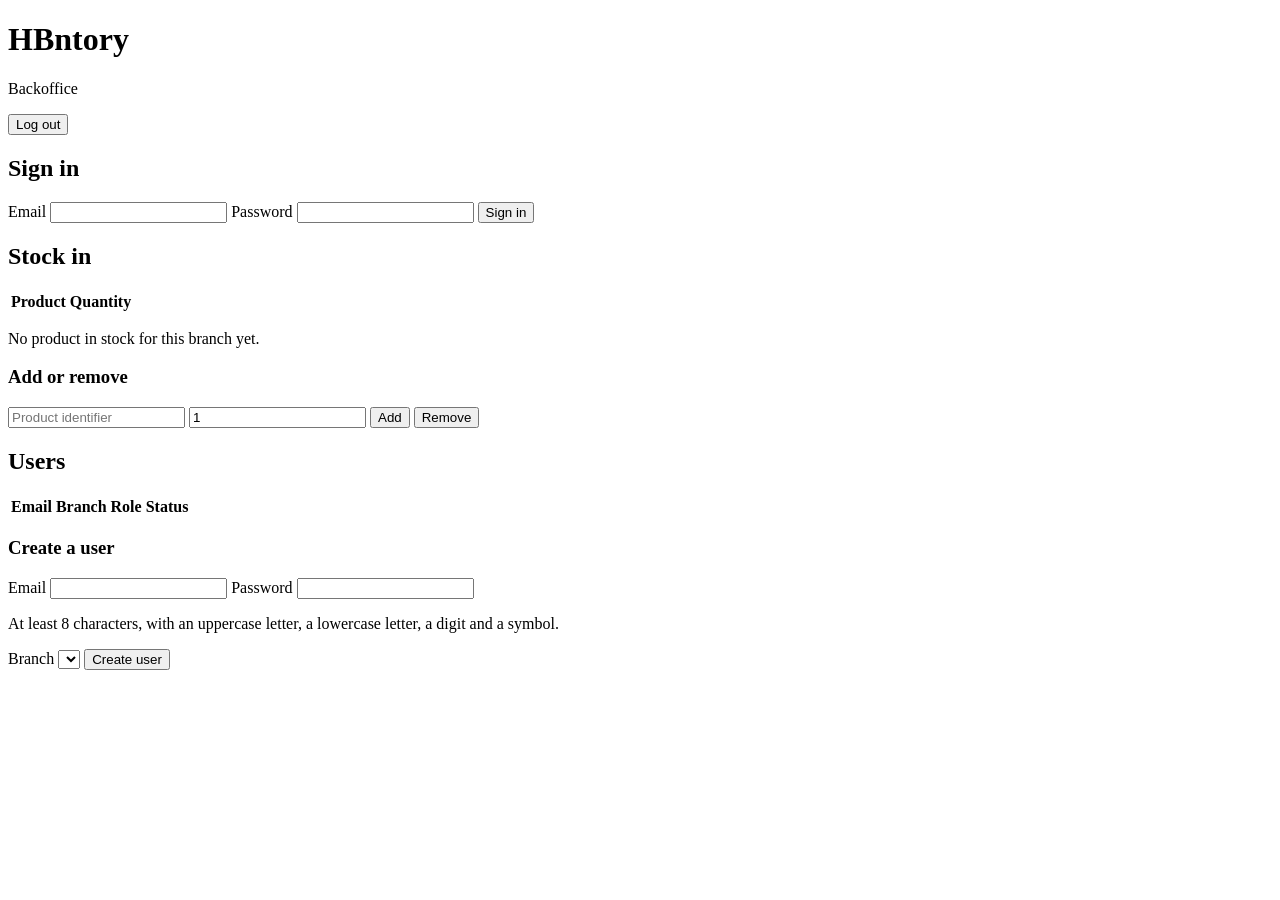
==== backoffice/app/static/index.html @ b01a39f8 "Implement Backoffice interface with user management and stock handling features" ====
<!DOCTYPE html>
<html lang="en" dir="ltr">
  <head>
    <meta charset="utf-8">
    <meta name="viewport" content="width=device-width, initial-scale=1">
    <title>HBntory — Backoffice</title>
    <link href="https://fonts.googleapis.com/css?family=Open+Sans:400,700|Raleway:700&display=swap" rel="stylesheet">
    <link rel="stylesheet" href="/static/styles.css">
  </head>
  <body>
    <header class="header">
      <div class="container header-bar">
        <div>
          <h1 class="header-title">HBntory</h1>
          <p class="header-tagline">Backoffice</p>
        </div>
        <!-- Filled in by app.js once we know who is logged in -->
        <div class="session hidden" id="session">
          <p class="session-user" id="session-user"></p>
          <p class="session-scope" id="session-scope"></p>
          <button type="button" class="button button-small" id="logout">Log out</button>
        </div>
      </div>
    </header>

    <main class="container">
      <!-- Any error or confirmation shown to the user goes here -->
      <p class="notice hidden" id="notice"></p>

      <!-- ============ Login ============ -->
      <section class="view" id="view-login">
        <h2 class="section-tagline">Sign in</h2>

        <form class="form" id="login-form">
          <label class="label" for="login-email">Email</label>
          <input class="input" type="email" id="login-email" required autocomplete="username">

          <label class="label" for="login-password">Password</label>
          <input class="input" type="password" id="login-password" required autocomplete="current-password">

          <button class="button" type="submit">Sign in</button>
        </form>
      </section>

      <!-- ============ Stock (common users) ============ -->
      <section class="view hidden" id="view-stock">
        <h2 class="section-tagline">Stock in <span id="stock-branch"></span></h2>

        <table class="table">
          <thead>
            <tr><th>Product</th><th class="right">Quantity</th></tr>
          </thead>
          <tbody id="stock-rows"></tbody>
        </table>
        <p class="empty hidden" id="stock-empty">No product in stock for this branch yet.</p>

        <h3 class="section-tagline">Add or remove</h3>
        <form class="form form-inline" id="stock-form">
          <input class="input" type="text" id="stock-product" placeholder="Product identifier" required>
          <input class="input input-small" type="number" id="stock-quantity" min="1" value="1" required>
          <button class="button" type="submit" id="stock-add">Add</button>
          <button class="button button-ghost" type="button" id="stock-remove">Remove</button>
        </form>
      </section>

      <!-- ============ Users (admin) ============ -->
      <section class="view hidden" id="view-admin">
        <h2 class="section-tagline">Users</h2>

        <table class="table">
          <thead>
            <tr><th>Email</th><th>Branch</th><th>Role</th><th>Status</th><th></th></tr>
          </thead>
          <tbody id="user-rows"></tbody>
        </table>

        <h3 class="section-tagline">Create a user</h3>
        <form class="form" id="user-form">
          <label class="label" for="user-email">Email</label>
          <input class="input" type="email" id="user-email" required>

          <label class="label" for="user-password">Password</label>
          <input class="input" type="password" id="user-password" required>
          <p class="hint">At least 8 characters, with an uppercase letter, a lowercase letter, a digit and a symbol.</p>

          <label class="label" for="user-branch">Branch</label>
          <select class="input" id="user-branch" required></select>

          <button class="button" type="submit">Create user</button>
        </form>
      </section>
    </main>

    <script src="/static/app.js"></script>
  </body>
</html>
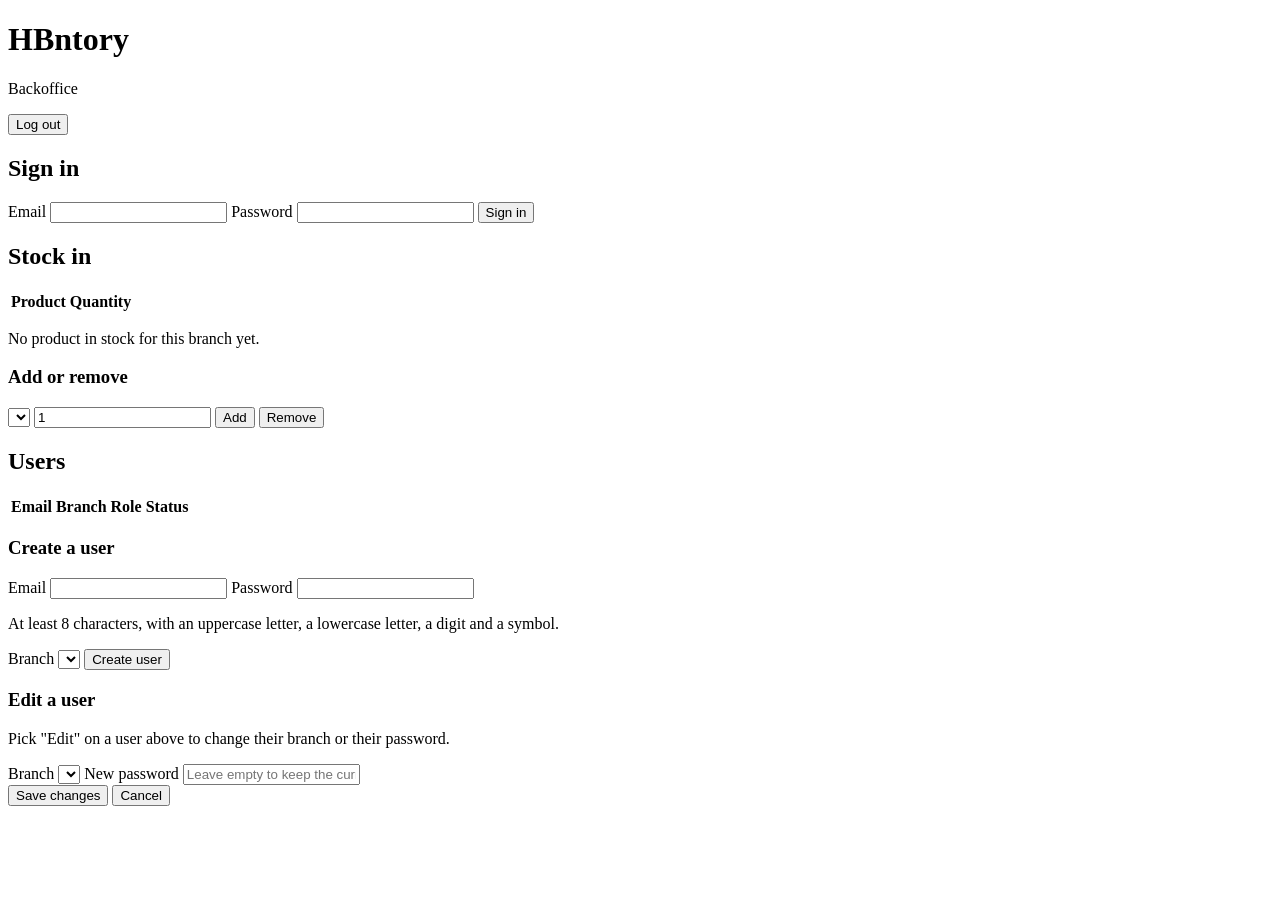
==== commit a9860964: "Ajout du selecteur produits, edition utilisateur, tests et durcissement des clients produit" ====
--- a/backoffice/app/static/index.html
+++ b/backoffice/app/static/index.html
@@ -56,7 +56,8 @@
 
         <h3 class="section-tagline">Add or remove</h3>
         <form class="form form-inline" id="stock-form">
-          <input class="input" type="text" id="stock-product" placeholder="Product identifier" required>
+          <!-- Filled in by app.js from GET /products -->
+          <select class="input" id="stock-product" required></select>
           <input class="input input-small" type="number" id="stock-quantity" min="1" value="1" required>
           <button class="button" type="submit" id="stock-add">Add</button>
           <button class="button button-ghost" type="button" id="stock-remove">Remove</button>
@@ -88,6 +89,25 @@
 
           <button class="button" type="submit">Create user</button>
         </form>
+
+        <h3 class="section-tagline">Edit a user</h3>
+        <p class="empty" id="user-edit-empty">Pick "Edit" on a user above to change their branch or their password.</p>
+
+        <!-- Shown by app.js when a user is picked -->
+        <form class="form hidden" id="user-edit-form">
+          <p class="hint" id="user-edit-who"></p>
+
+          <label class="label" for="user-edit-branch">Branch</label>
+          <select class="input" id="user-edit-branch" required></select>
+
+          <label class="label" for="user-edit-password">New password</label>
+          <input class="input" type="password" id="user-edit-password" placeholder="Leave empty to keep the current one">
+
+          <div class="form-actions">
+            <button class="button" type="submit">Save changes</button>
+            <button class="button button-ghost" type="button" id="user-edit-cancel">Cancel</button>
+          </div>
+        </form>
       </section>
     </main>
 
